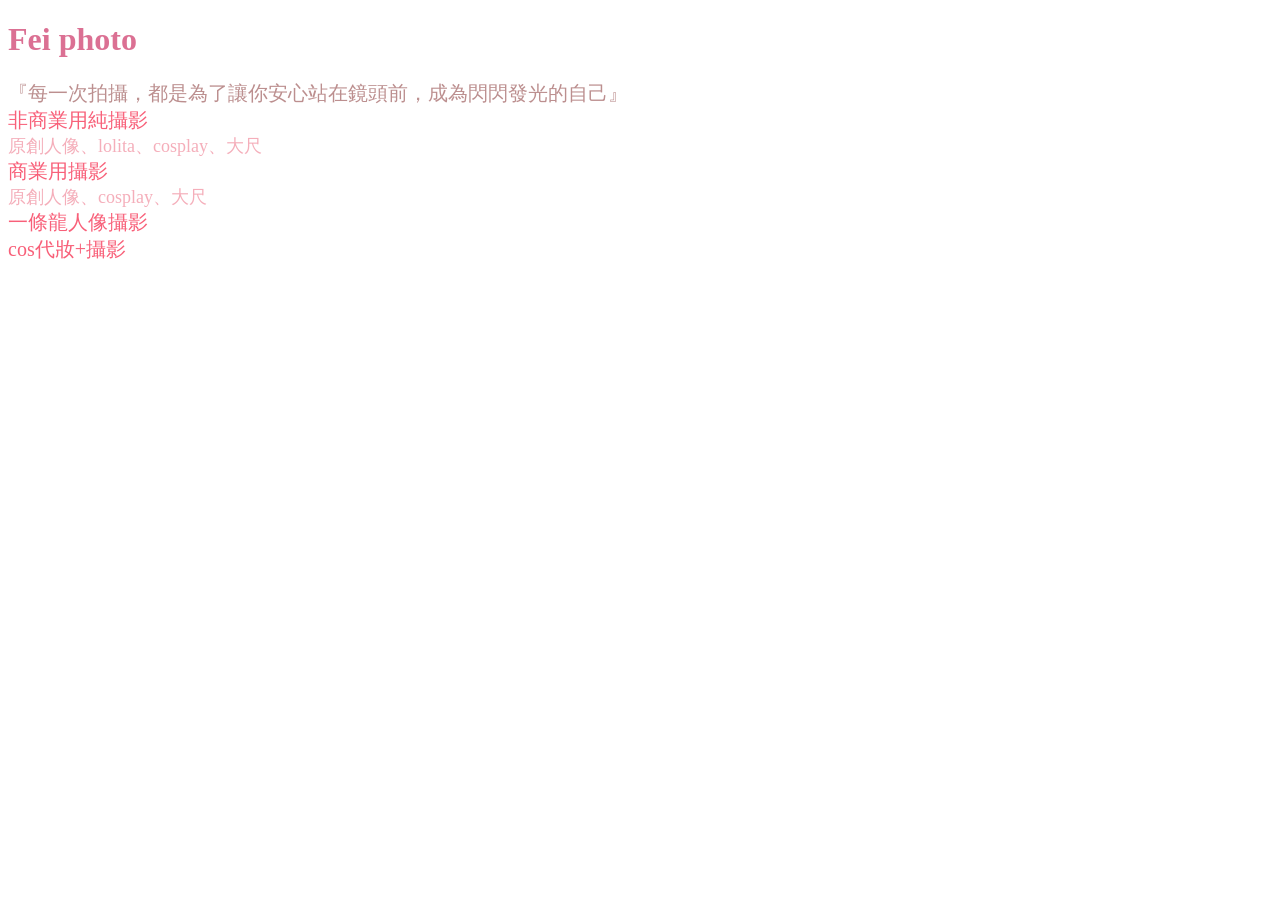
==== index.html @ ad881d5a "no message" ====
<!DOCTYPE html>
<html lang="zh-Hant-TW">

<head>
    <meta charset="UTF-8">
    <meta name="viewport" content="width=device-width, initial-scale=1.0">
    <title>Fei&nbsp;photo</title>
    <link rel="stylesheet" href="../main.css">
    <style>
        /* h1{
            color: palevioletred;

        }
        #Fei{
            color: rosybrown;
            font-size: 20px;

        }
        .in{
            color: pink;
            font-size: 20px;
        } */
    </style>
</head>

<body>
    <h1> <strong>Fei&nbsp;photo</strong></h1>
    <div id="Fei">
        『每一次拍攝，都是為了讓你安心站在鏡頭前，成為閃閃發光的自己』
    </div>
    <div class="in">
        非商業用純攝影
    <div class="ex">原創人像、lolita、cosplay、大尺</div>
    </div>
    <div class="in">
        商業用攝影
        <div class="ex">原創人像、cosplay、大尺</div>
    </div>
    <div class="in">
        一條龍人像攝影
    </div>
    <div class="in">
        cos代妝+攝影
    </div>
</body>

</html>
---- main.css ----
h1{
            color: palevioletred;

        }
        #Fei{
            color: rosybrown;
            font-size: 20px;

        }
        .in{
            color: rgb(248, 96, 121);
            font-size: 20px;
        }
 
        .ex{
            color: rgb(241, 141, 158);
            font-size: 18px;
            opacity: 0.7;
        }
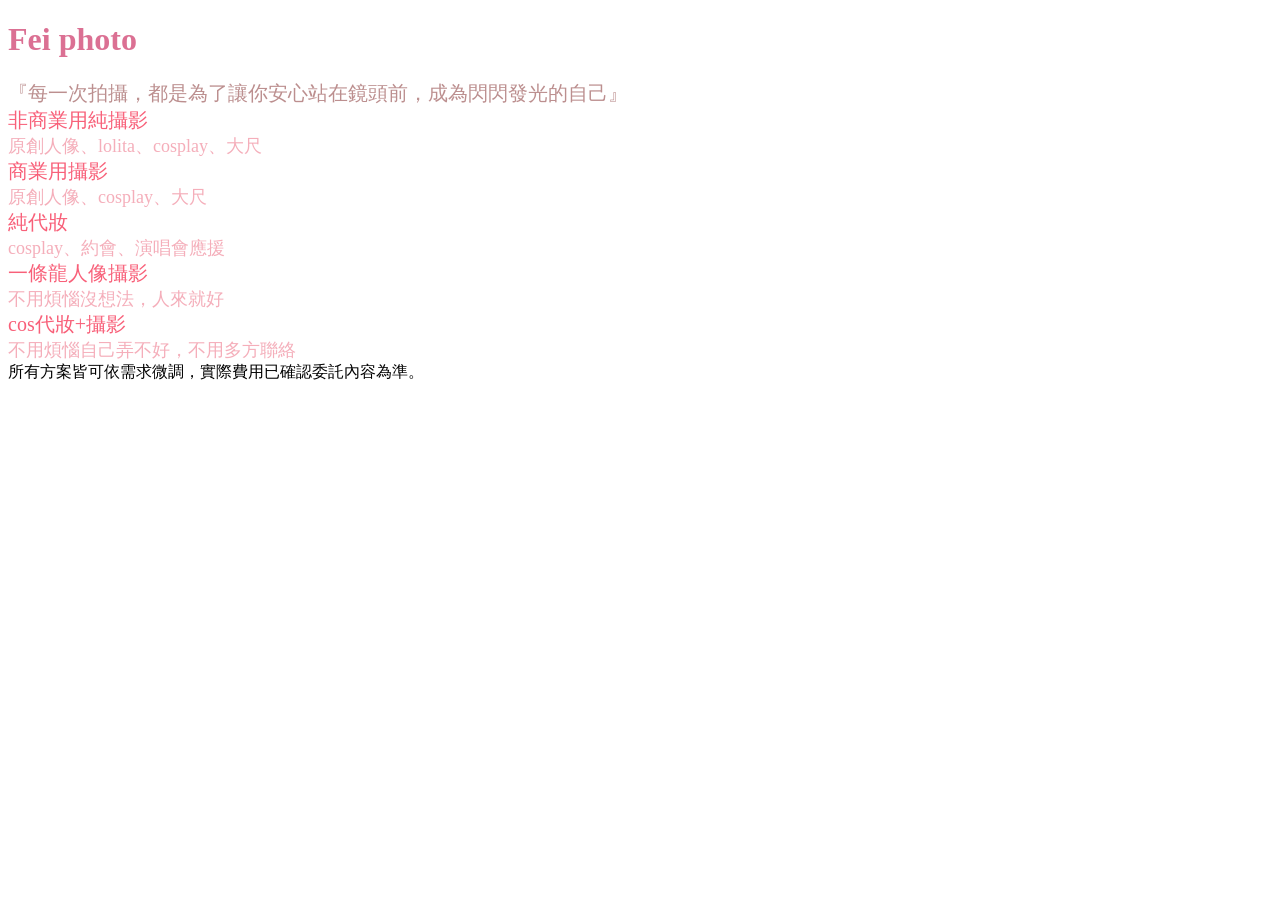
==== commit aad7722b: "no message" ====
--- a/index.html
+++ b/index.html
@@ -37,11 +37,18 @@
         <div class="ex">原創人像、cosplay、大尺</div>
     </div>
     <div class="in">
+        純代妝
+         <div class="ex">cosplay、約會、演唱會應援</div>
+    </div>
+    <div class="in">
         一條龍人像攝影
+         <div class="ex">不用煩惱沒想法，人來就好</div>
     </div>
     <div class="in">
         cos代妝+攝影
+         <div class="ex">不用煩惱自己弄不好，不用多方聯絡</div>
     </div>
+<div>所有方案皆可依需求微調，實際費用已確認委託內容為準。</div>
 </body>
 
 </html>
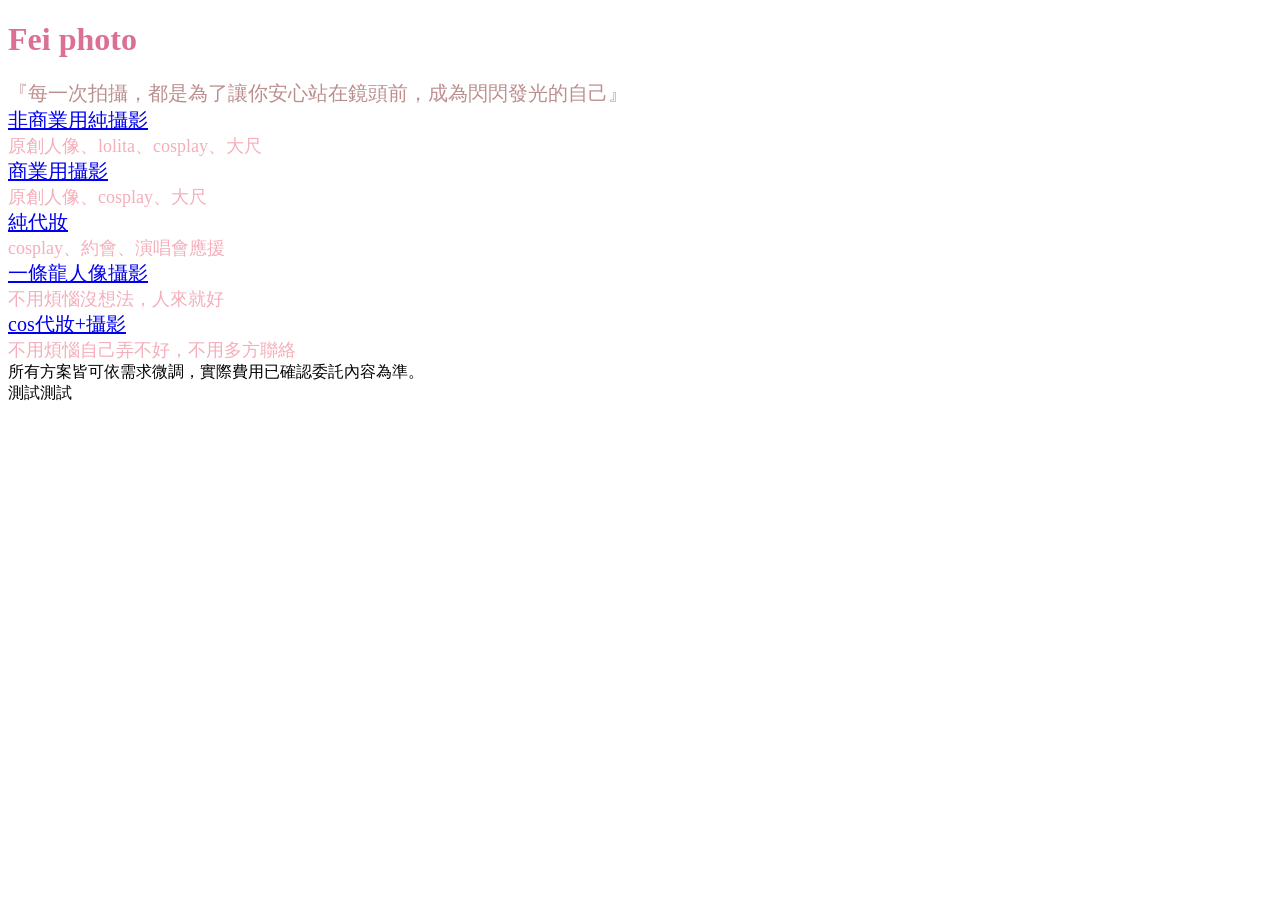
==== commit 7a5191a7: "no message" ====
--- a/index.html
+++ b/index.html
@@ -29,26 +29,27 @@
         『每一次拍攝，都是為了讓你安心站在鏡頭前，成為閃閃發光的自己』
     </div>
     <div class="in">
-        非商業用純攝影
+        <a href="P1非商業用攝影.html">非商業用純攝影</a>
     <div class="ex">原創人像、lolita、cosplay、大尺</div>
     </div>
     <div class="in">
-        商業用攝影
+        <a href="P2商業用純攝影.html">商業用攝影</a>
         <div class="ex">原創人像、cosplay、大尺</div>
     </div>
     <div class="in">
-        純代妝
+        <a href="P5純代妝.html">純代妝</a>
          <div class="ex">cosplay、約會、演唱會應援</div>
     </div>
     <div class="in">
-        一條龍人像攝影
+        <a href="P4一條龍人像拍攝.html">一條龍人像攝影</a>
          <div class="ex">不用煩惱沒想法，人來就好</div>
     </div>
     <div class="in">
-        cos代妝+攝影
+        <a href="P3COS代妝+拍攝.html">cos代妝+攝影</a>
          <div class="ex">不用煩惱自己弄不好，不用多方聯絡</div>
     </div>
 <div>所有方案皆可依需求微調，實際費用已確認委託內容為準。</div>
+測試測試
 </body>
 
 </html>
